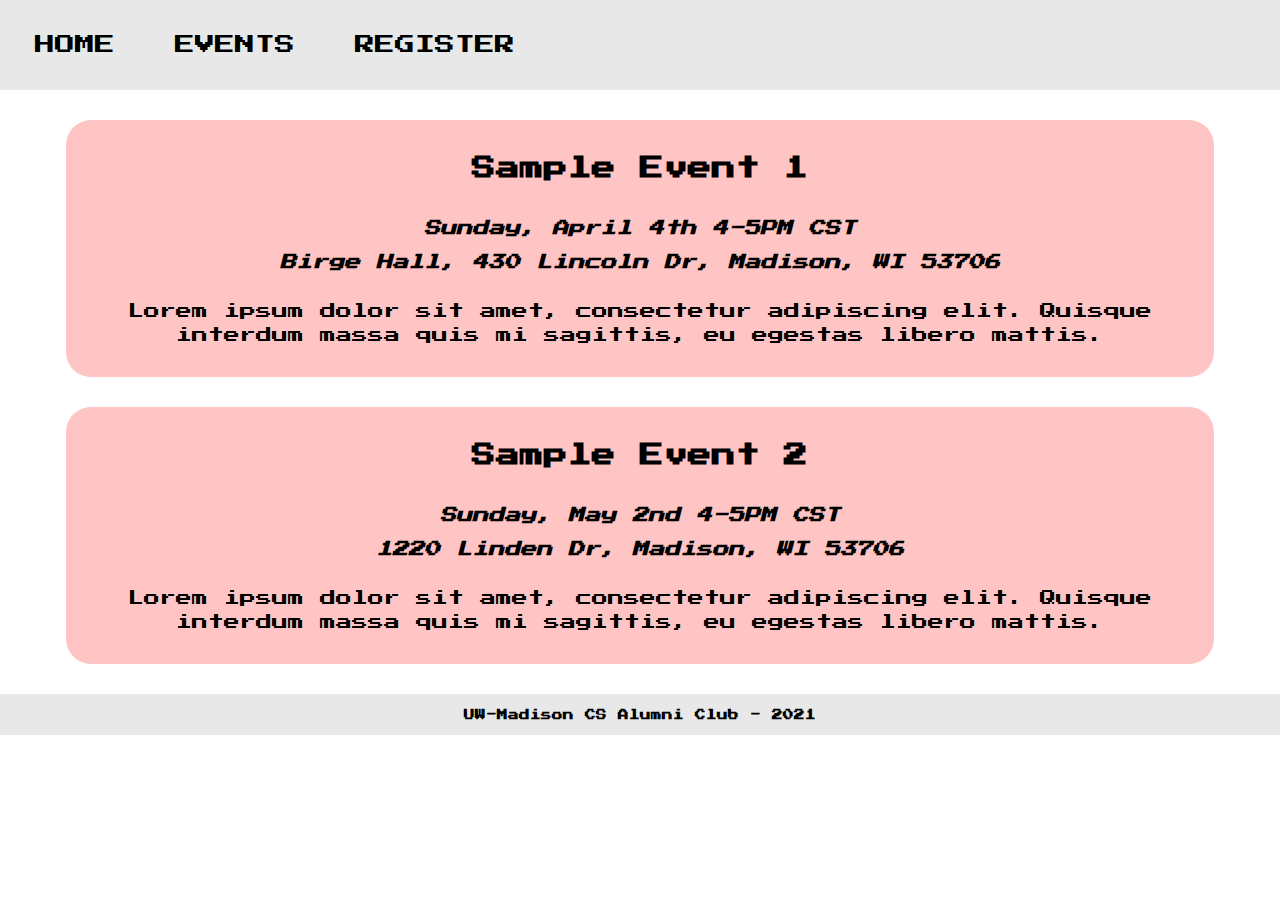
==== events.html @ c25b43f2 "V1.0 of the events page & further refactoring" ====
<!DOCTYPE html>




	<head>

		<!--Press Start 2P Google Font-->

		<link rel="preconnect" href="https://fonts.gstatic.com">

		<link href="https://fonts.googleapis.com/css2?family=Press+Start+2P&display=swap" rel="stylesheet">


		<!--CSS Styling Sheets-->

		<link href="assets/css/styling-universal.css" rel="stylesheet"> 

		<link href="assets/css/styling-events.css" rel="stylesheet"> 


		<!--Phone Compatibility-->

		<meta name="viewport" content="width=device-width, initial-scale=1.0">

		
	</head>




	<body class="Body_Index">

	<!--Class(starts with capitalized letter)/ID(starts with non-capitalized letter) Naming Convention: (Descriptior)_(HTML Page Name) e.x. form_Index references the form of the index.html page as an ID, while Nav-Bar-Div_UNIVERSAL references the navigation bar of all directory .html pages as a class-->

		<!--Navigation Bar-->

		<div class="Nav-Bar-Div_UNIVERSAL">

			<nav class="Nav-Bar_UNIVERSAL">

				<div id="nav-Bar-Unordered-List-Div_UNIVERSAL">

					<ul id="nav-Bar-Unordered-List_UNIVERSAL">

						<div id="nav-Bar-Unordered-List-Li-Div_UNIVERSAL">

							<li id="nav-Bar-Unordered-List-Home_UNIVERSAL"><a id="nav-Bar-Unordered-List-Home-Link_UNIVERSAL" href="index.html">Home</a></li>

							<li id="nav-Bar-Unordered-List-Events_UNIVERSAL"><a id="nav-Bar-Unordered-List-Events-Link_UNIVERSAL" href="events.html">Events</a></li>

							<li id="nav-Bar-Unordered-List-Register_UNIVERSAL"><a id="nav-Bar-Unordered-List-Register-Link_UNIVERSAL" href="register.html">Register</a></li>

						</div>

					</ul>

				</div>

			</nav>

		</div>


		<!--Main Content-->

		<main>


			<!--First Event (See Template Below)-->	

			<div class="Event-Entry-First_Events">

				<h2 id="event-Entry-Title-Template_Events">Sample Event 1</h3>

				<h4 id="event-Entry-Time-Template_Events">Sunday, April 4th 4-5PM CST</h6>

				<h4 id="event-Entry-Location-Template_Events">Birge Hall, 430 Lincoln Dr, Madison, WI 53706</h6>

				<p id="event-Entry-Description-Template_Events">Lorem ipsum dolor sit amet, consectetur adipiscing elit. Quisque interdum massa quis mi sagittis, eu egestas libero mattis.</p>
			
			</div>


			<!--Event Template (Copy & Paste For Future Entries)-->

			<div class="Event-Entry-Template_Events">

				<h2 id="event-Entry-Title-Template_Events">Sample Event 2</h3>

				<h4 id="event-Entry-Time-Template_Events">Sunday, May 2nd 4-5PM CST</h6>

				<h4 id="event-Entry-Location-Template_Events">1220 Linden Dr, Madison, WI 53706</h6>

				<p id="event-Entry-Description-Template_Events">Lorem ipsum dolor sit amet, consectetur adipiscing elit. Quisque interdum massa quis mi sagittis, eu egestas libero mattis.</p>

				</div>

				
		</main>


		<!--Footer-->

		<div class="Footer_UNIVERSAL">

			<footer id="footer_UNIVERSAL">

				<div id="footer-Headers-Div">

					<h6 id="footer-First-Header_UNIVERSAL">UW-Madison CS Alumni Club - 2021</h6>

				</div>

			</footer>
			
		</div>


		<!--External Javascript File-->

		<script src="assets/js/external.js"></script>


	</body>

</html>
---- assets/css/styling-universal.css ----
/* UNIVERSAL CSS Stylesheet */

/* For Browser Compataibility */

* {

    margin: 0;

    padding: 0;

    }
    
    


.Body_Index,

.Body_Events,

.Body_Register {

width: 100%;

font-family: 'Press Start 2P', cursive;

}
    
    


.Nav-Bar_UNIVERSAL {

background-color: #e8e8e8;

position: fixed;

top: 0px;

font-size: 20px;

width: 100%;

padding: 20px;

}


    #nav-Bar-Unordered-List_UNIVERSAL li {

    float: left;

    margin: 15px 45px 15px 15px;

    list-style-type: none;

    }


    #nav-Bar-Unordered-List_UNIVERSAL a {

    text-transform: uppercase;

    text-decoration: none;

    color: black;

    }

    
    #nav-Bar-Unordered-List_UNIVERSAL a:hover {

    color: #646464;

    }
    


    
#footer_UNIVERSAL {

text-align: center;

background-color: #e8e8e8;

padding: 15px;

}
---- assets/css/styling-events.css ----
/* events.html CSS Stylesheet */


.Event-Entry-First_Events {

background-color: #ff00003b;

width: 85%;

border-radius: 25px;

margin: 120px auto 30px auto;

padding: 30px;

line-height: 1.5;

text-align: center;

}


    @media screen and (max-width: 554px) {

    .Event-Entry-First_Events {

    margin-top: 170px;

    }

    }




.Event-Entry-Template_Events {

background-color: #ff00003b;

width: 85%;

border-radius: 25px;

margin: 30px auto 30px auto;

padding: 30px;

line-height: 1.5;

text-align: center;

}


    #event-Entry-Title-Template_Events {

    margin-bottom: 30px;

    }


    #event-Entry-Time-Template_Events,

    #event-Entry-Location-Template_Events {

    margin-bottom: 10px;

    font-style: italic;

    }


    #event-Entry-Location-Template_Events {

    margin-bottom: 25px;

    font-style: italic;

    }


    #event-Entry-Description-Template_Events {

    font-size: 16px;    

    }
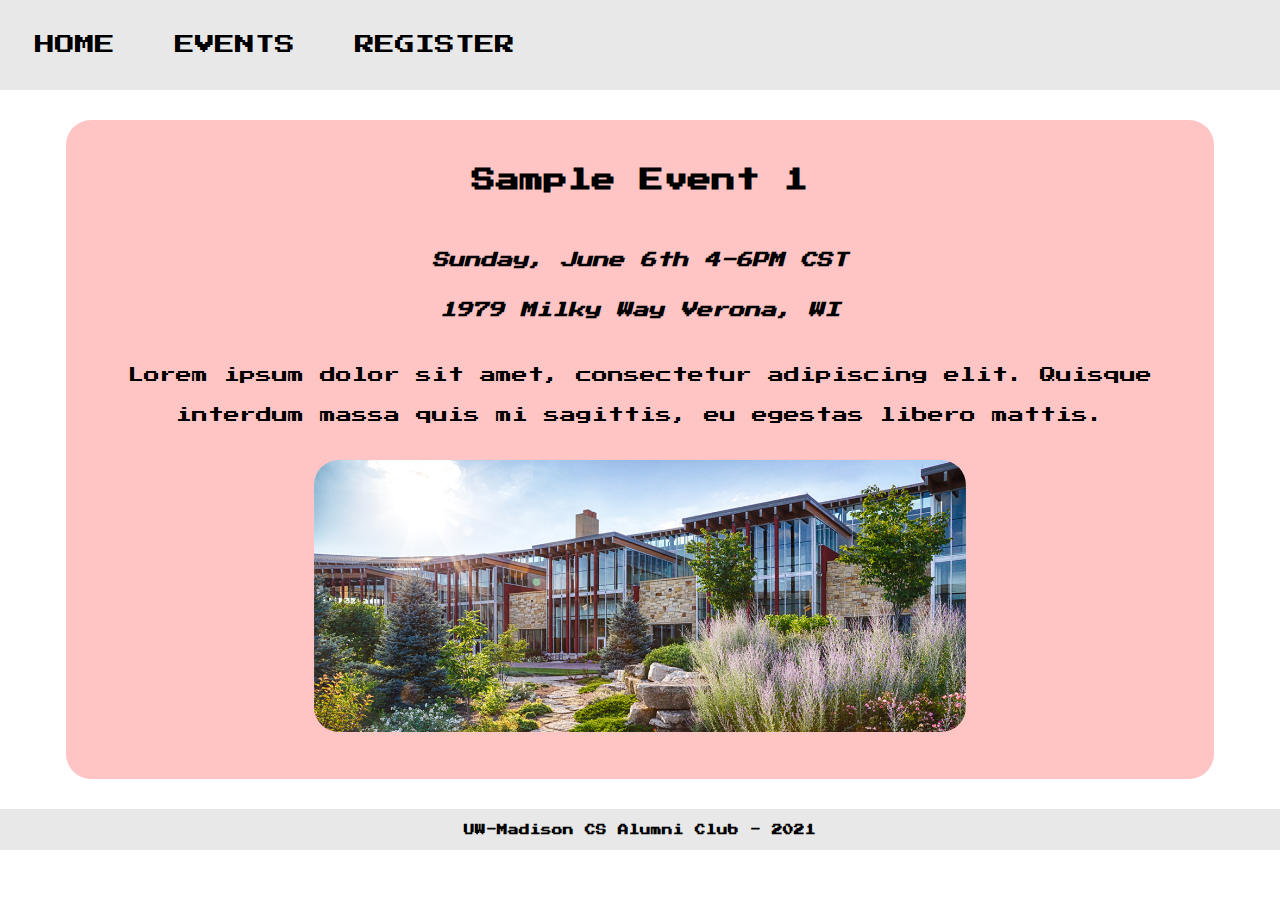
==== commit be0dd28c: "Serverless form JS integration; register re-design" ====
--- a/events.html
+++ b/events.html
@@ -73,28 +73,30 @@
 
 				<h2 id="event-Entry-Title-Template_Events">Sample Event 1</h3>
 
-				<h4 id="event-Entry-Time-Template_Events">Sunday, April 4th 4-5PM CST</h6>
+				<h4 id="event-Entry-Time-Template_Events">Sunday, June 6th 4-6PM CST</h6>
 
-				<h4 id="event-Entry-Location-Template_Events">Birge Hall, 430 Lincoln Dr, Madison, WI 53706</h6>
+				<h4 id="event-Entry-Location-Template_Events">1979 Milky Way Verona, WI</h6>
 
 				<p id="event-Entry-Description-Template_Events">Lorem ipsum dolor sit amet, consectetur adipiscing elit. Quisque interdum massa quis mi sagittis, eu egestas libero mattis.</p>
+
+				<img id="event-Entry-Image-Template_Events" src="images/epic-campus_Events.jpg">
 			
 			</div>
 
 
 			<!--Event Template (Copy & Paste For Future Entries)-->
 
-			<div class="Event-Entry-Template_Events">
+			<!-- <div class="Event-Entry-Template_Events">
 
-				<h2 id="event-Entry-Title-Template_Events">Sample Event 2</h3>
+				<h2 id="event-Entry-Title-Template_Events">######</h3>
 
-				<h4 id="event-Entry-Time-Template_Events">Sunday, May 2nd 4-5PM CST</h6>
+				<h4 id="event-Entry-Time-Template_Events">######</h6>
 
-				<h4 id="event-Entry-Location-Template_Events">1220 Linden Dr, Madison, WI 53706</h6>
+				<h4 id="event-Entry-Location-Template_Events">######</h6>
 
-				<p id="event-Entry-Description-Template_Events">Lorem ipsum dolor sit amet, consectetur adipiscing elit. Quisque interdum massa quis mi sagittis, eu egestas libero mattis.</p>
+				<p id="event-Entry-Description-Template_Events">######</p>
 
-				</div>
+				</div> -->
 
 				
 		</main>
--- a/assets/css/styling-events.css
+++ b/assets/css/styling-events.css
@@ -11,9 +11,9 @@
 
 margin: 120px auto 30px auto;
 
-padding: 30px;
+padding: 30px 30px 35px 30px;
 
-line-height: 1.5;
+line-height: 2.5;
 
 text-align: center;
 
@@ -43,9 +43,9 @@
 
 margin: 30px auto 30px auto;
 
-padding: 30px;
+padding: 30px 30px 35px 30px;
 
-line-height: 1.5;
+line-height: 2.5;
 
 text-align: center;
 
@@ -83,4 +83,17 @@
 
     font-size: 16px;    
 
-    }+    }
+
+
+    #event-Entry-Image-Template_Events {
+
+    width: 60%;
+
+    height: 60%;
+
+    border-radius: 25px;
+
+    margin-top: 25px;
+
+    } 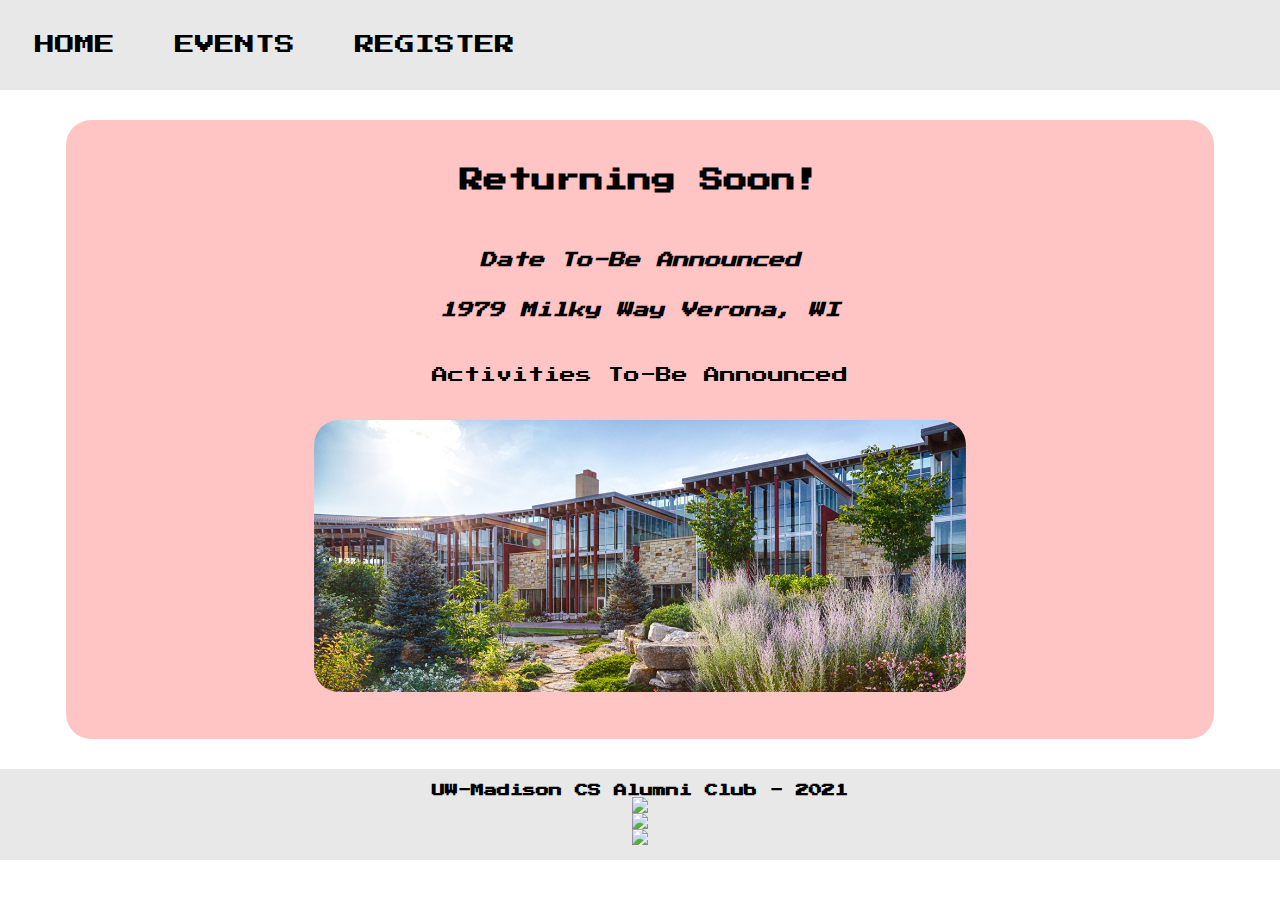
==== commit ecac4fb9: "Events page update" ====
--- a/events.html
+++ b/events.html
@@ -71,13 +71,13 @@
 
 			<div class="Event-Entry-First_Events">
 
-				<h2 id="event-Entry-Title-Template_Events">Sample Event 1</h3>
+				<h2 id="event-Entry-Title-Template_Events">Returning Soon!</h3>
 
-				<h4 id="event-Entry-Time-Template_Events">Sunday, June 6th 4-6PM CST</h6>
+				<h4 id="event-Entry-Time-Template_Events">Date To-Be Announced</h6>
 
 				<h4 id="event-Entry-Location-Template_Events">1979 Milky Way Verona, WI</h6>
 
-				<p id="event-Entry-Description-Template_Events">Lorem ipsum dolor sit amet, consectetur adipiscing elit. Quisque interdum massa quis mi sagittis, eu egestas libero mattis.</p>
+				<p id="event-Entry-Description-Template_Events">Activities To-Be Announced</p>
 
 				<img id="event-Entry-Image-Template_Events" src="images/epic-campus_Events.jpg">
 			
@@ -108,14 +108,50 @@
 
 			<footer id="footer_UNIVERSAL">
 
+
 				<div id="footer-Headers-Div">
 
-					<h6 id="footer-First-Header_UNIVERSAL">UW-Madison CS Alumni Club - 2021</h6>
+					<h5 id="footer-First-Header_UNIVERSAL">UW-Madison CS Alumni Club - 2021</h6>
+
+				</div>
+
+
+				<div id="footer-social-media-div_UNIVERSAL">
+
+
+					<div id="footer-facebook-div_UNIVERSAL" class="entry">
+
+						<a href="https://www.facebook.com/groups/siliconvalley.alumni.cs.wisc.edu/">
+
+							<img id="footer-facebook-image_UNIVERSAL" src="images/facebook-logo_UNIVERSAL.png">
+
+						</a>
+
+					</div>
+
+
+					<div id="footer-twitter-div_UNIVERSAL" class="entry">
+
+						<a href="https://twitter.com/WisconsinCS">
+
+							<img id="footer-twitter-image_UNIVERSAL" src="images/twitter-logo_UNIVERSAL.png">	
+
+					</div>
+
+
+					<div id="footer-linkedin-div_UNIVERSAL" class="entry">
+
+						<a href="https://www.linkedin.com/groups/12157046/">
+
+							<img id="footer-linkedin-image_UNIVERSAL" src="images/linkedin-logo_UNIVERSAL.png">	
+
+
+					</div>
 
 				</div>
 
 			</footer>
-			
+
 		</div>
 
 
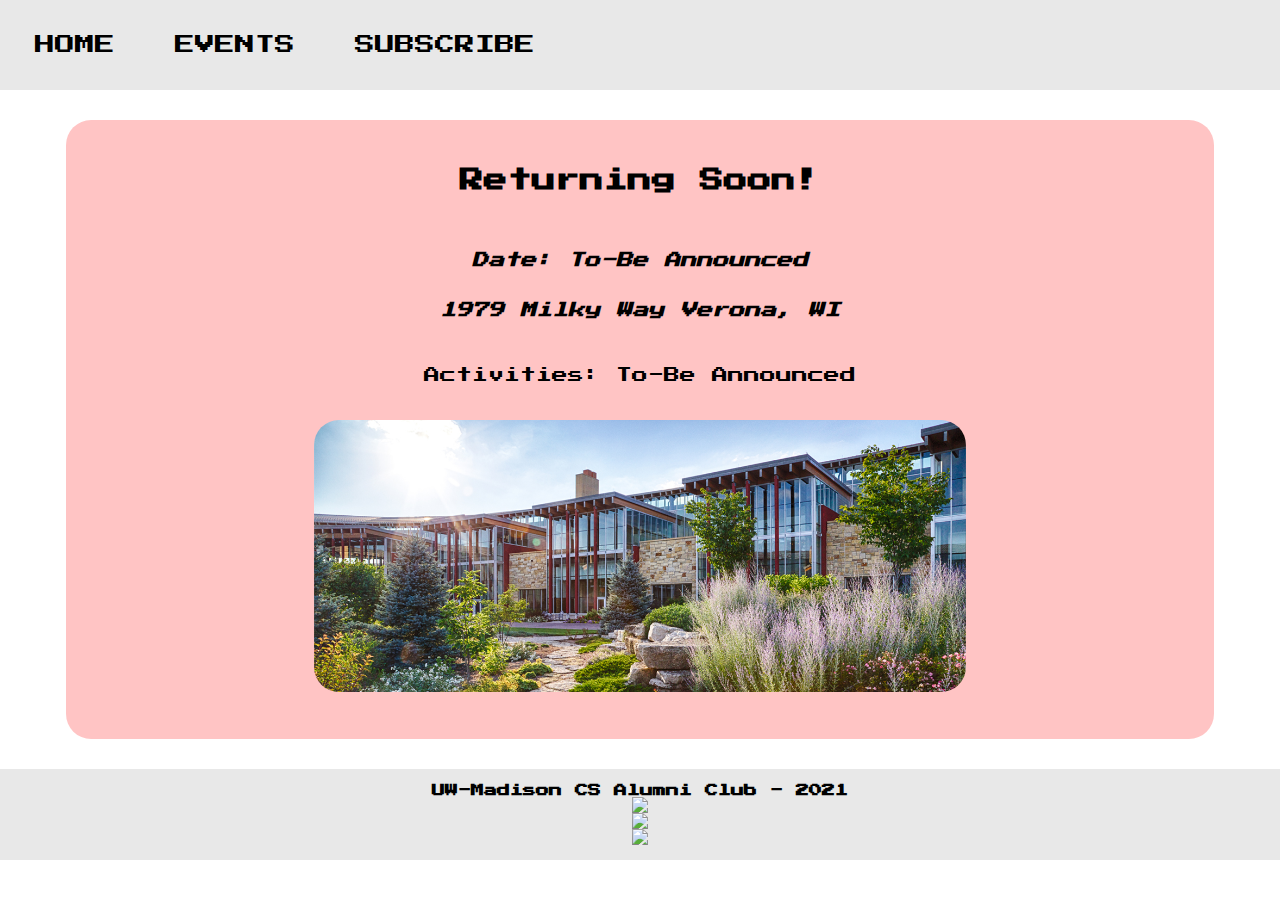
==== commit b03ad5b2: "Subscribe Page Rehaul; Refactoring" ====
--- a/events.html
+++ b/events.html
@@ -49,7 +49,7 @@
 
 							<li id="nav-Bar-Unordered-List-Events_UNIVERSAL"><a id="nav-Bar-Unordered-List-Events-Link_UNIVERSAL" href="events.html">Events</a></li>
 
-							<li id="nav-Bar-Unordered-List-Register_UNIVERSAL"><a id="nav-Bar-Unordered-List-Register-Link_UNIVERSAL" href="register.html">Register</a></li>
+							<li id="nav-Bar-Unordered-List-Subscribe_UNIVERSAL"><a id="nav-Bar-Unordered-List-Subscribe-Link_UNIVERSAL" href="subscribe.html">Subscribe</a></li>
 
 						</div>
 
@@ -73,11 +73,11 @@
 
 				<h2 id="event-Entry-Title-Template_Events">Returning Soon!</h3>
 
-				<h4 id="event-Entry-Time-Template_Events">Date To-Be Announced</h6>
+				<h4 id="event-Entry-Time-Template_Events">Date: To-Be Announced</h6>
 
 				<h4 id="event-Entry-Location-Template_Events">1979 Milky Way Verona, WI</h6>
 
-				<p id="event-Entry-Description-Template_Events">Activities To-Be Announced</p>
+				<p id="event-Entry-Description-Template_Events">Activities: To-Be Announced</p>
 
 				<img id="event-Entry-Image-Template_Events" src="images/epic-campus_Events.jpg">
 			
